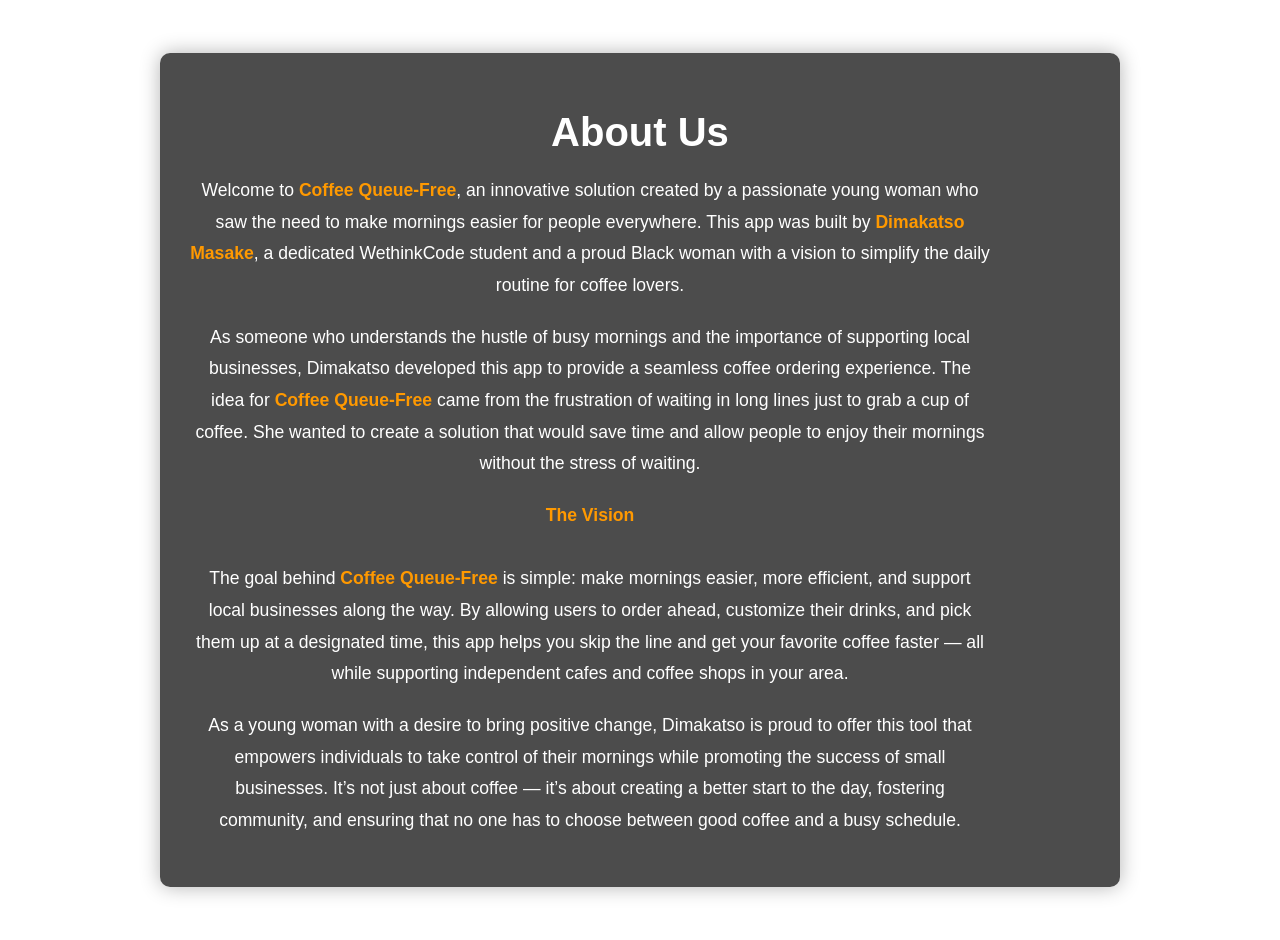
==== about.html @ 03e2a8d6 "still busy" ====
<!DOCTYPE html>
<html lang="en">
<head>
    <meta charset="UTF-8">
    <meta name="viewport" content="width=device-width, initial-scale=1.0">
    <title>About Us</title>
    <style>
        body {
            background-image: url("https://png.pngtree.com/thumb_back/fh260/background/20231020/pngtree-high-resolution-photo-captivating-black-paper-texture-background-with-blank-page-image_13663790.png");
            background-size: cover; 
            background-position: center;
            height: 100vh;
            margin: 0;
            font-family: Arial, sans-serif;
            color: white; 
            background-attachment: fixed; 
            display: flex;
            justify-content: center;
            align-items: center;
            flex-direction: column;
            padding: 20px;
            text-align: center;
        }

        h1 {
            font-size: 2.5em;
            margin-bottom: 20px;
        }

        p {
            font-size: 1.1em;
            line-height: 1.8;
            max-width: 800px;
            margin-bottom: 20px;
        }

        .highlight {
            font-weight: bold;
            color: #ff9900;
        }

        .container {
            background-color: rgba(0, 0, 0, 0.7);
            padding: 30px;
            border-radius: 10px;
            width: 100%;
            max-width: 900px;
            box-shadow: 0 0 20px rgba(0, 0, 0, 0.3);
        }

        /* Links styling */
        a {
            color: #ff9900;
            text-decoration: none;
            font-weight: bold;
        }

        a:hover {
            text-decoration: underline;
        }
    </style>
</head>
<body>

    <div class="container">
        <h1>About Us</h1>
        <p>
            Welcome to <span class="highlight">Coffee Queue-Free</span>, an innovative solution created by a passionate young woman who saw the need to make mornings easier for people everywhere. This app was built by <span class="highlight">Dimakatso Masake</span>, a dedicated WethinkCode student and a proud Black woman with a vision to simplify the daily routine for coffee lovers.
        </p>
        <p>
            As someone who understands the hustle of busy mornings and the importance of supporting local businesses, Dimakatso developed this app to provide a seamless coffee ordering experience. The idea for <span class="highlight">Coffee Queue-Free</span> came from the frustration of waiting in long lines just to grab a cup of coffee. She wanted to create a solution that would save time and allow people to enjoy their mornings without the stress of waiting.
        </p>
        <p>
            <span class="highlight">The Vision</span><br><br>
            The goal behind <span class="highlight">Coffee Queue-Free</span> is simple: make mornings easier, more efficient, and support local businesses along the way. By allowing users to order ahead, customize their drinks, and pick them up at a designated time, this app helps you skip the line and get your favorite coffee faster — all while supporting independent cafes and coffee shops in your area.
        </p>
        <p>
            As a young woman with a desire to bring positive change, Dimakatso is proud to offer this tool that empowers individuals to take control of their mornings while promoting the success of small businesses. It’s not just about coffee — it’s about creating a better start to the day, fostering community, and ensuring that no one has to choose between good coffee and a busy schedule.
        </p>
    </div>

</body>
</html>
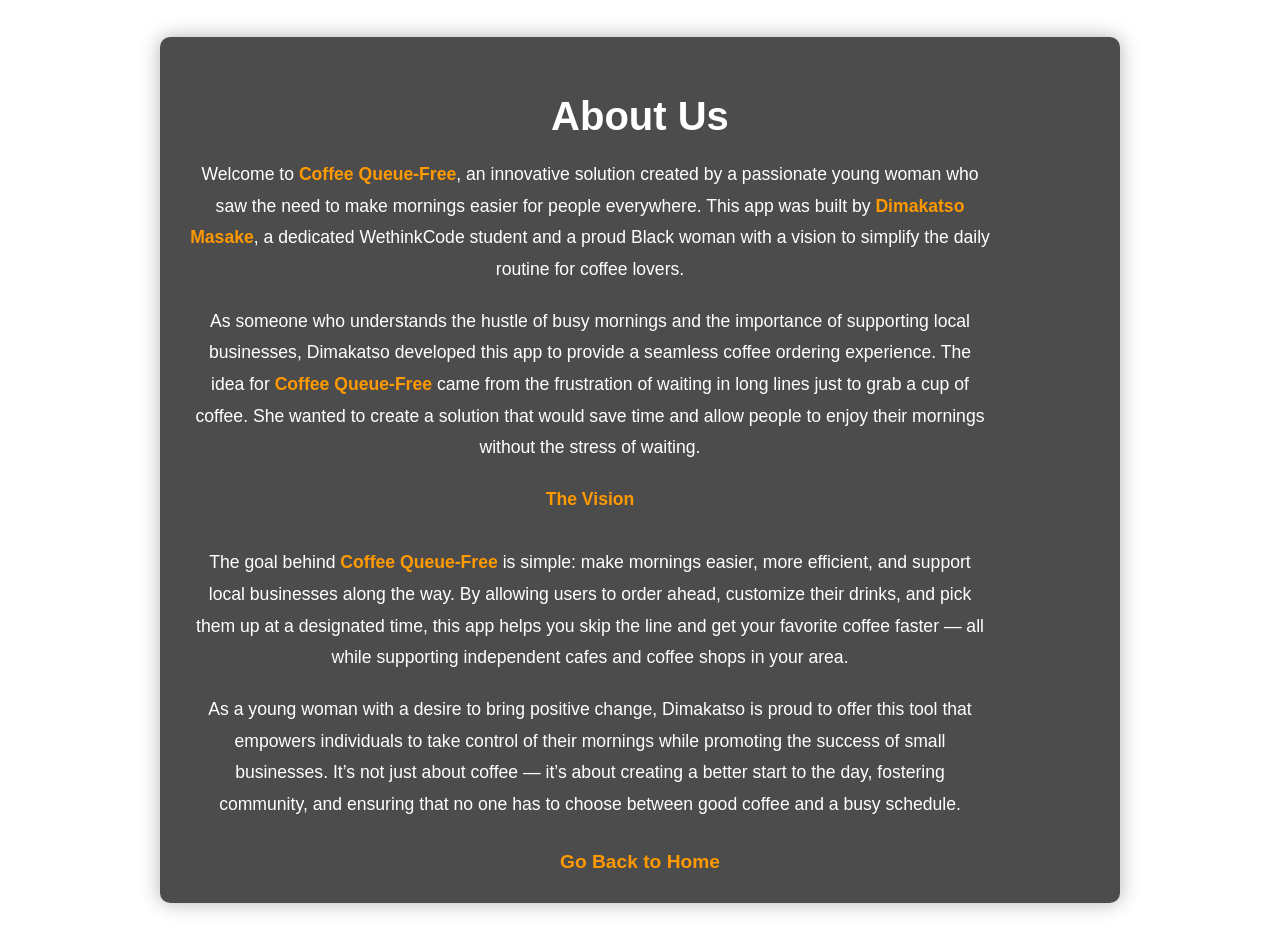
==== commit 04dae465: "still busy" ====
--- a/about.html
+++ b/about.html
@@ -58,6 +58,11 @@
         a:hover {
             text-decoration: underline;
         }
+
+        .back-link {
+            margin-top: 30px;
+            font-size: 1.2em;
+        }
     </style>
 </head>
 <body>
@@ -77,6 +82,11 @@
         <p>
             As a young woman with a desire to bring positive change, Dimakatso is proud to offer this tool that empowers individuals to take control of their mornings while promoting the success of small businesses. It’s not just about coffee — it’s about creating a better start to the day, fostering community, and ensuring that no one has to choose between good coffee and a busy schedule.
         </p>
+
+        <!-- Back Link/Button -->
+        <div class="back-link">
+            <a href="index.html">Go Back to Home</a>
+        </div>
     </div>
 
 </body>
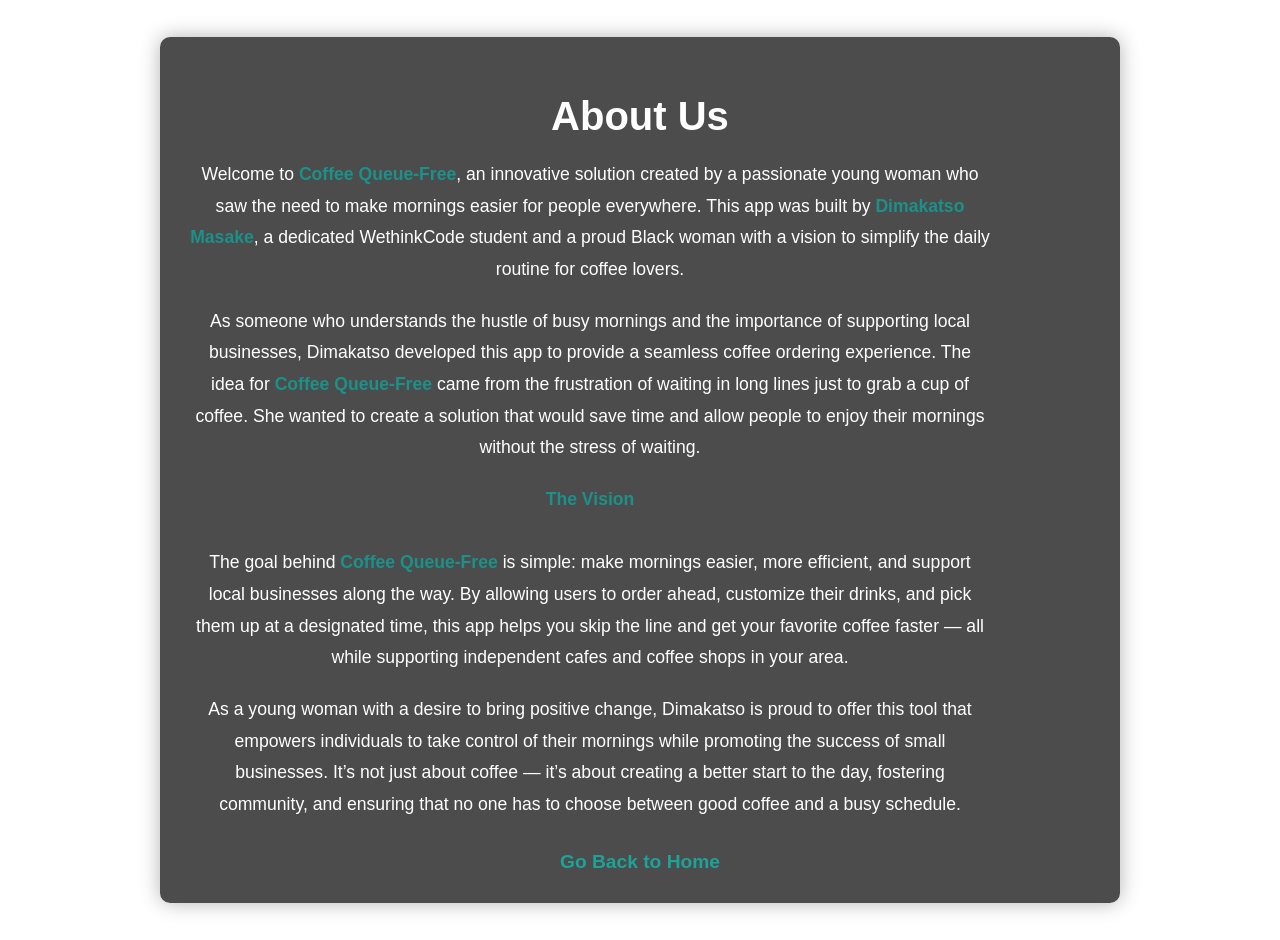
==== commit 2cbc35df: "still busy" ====
--- a/about.html
+++ b/about.html
@@ -36,7 +36,7 @@
 
         .highlight {
             font-weight: bold;
-            color: #ff9900;
+            color: #1b9189;
         }
 
         .container {
@@ -48,9 +48,9 @@
             box-shadow: 0 0 20px rgba(0, 0, 0, 0.3);
         }
 
-        /* Links styling */
+       
         a {
-            color: #ff9900;
+            color: #1ca39a;
             text-decoration: none;
             font-weight: bold;
         }
@@ -83,7 +83,7 @@
             As a young woman with a desire to bring positive change, Dimakatso is proud to offer this tool that empowers individuals to take control of their mornings while promoting the success of small businesses. It’s not just about coffee — it’s about creating a better start to the day, fostering community, and ensuring that no one has to choose between good coffee and a busy schedule.
         </p>
 
-        <!-- Back Link/Button -->
+        
         <div class="back-link">
             <a href="index.html">Go Back to Home</a>
         </div>
